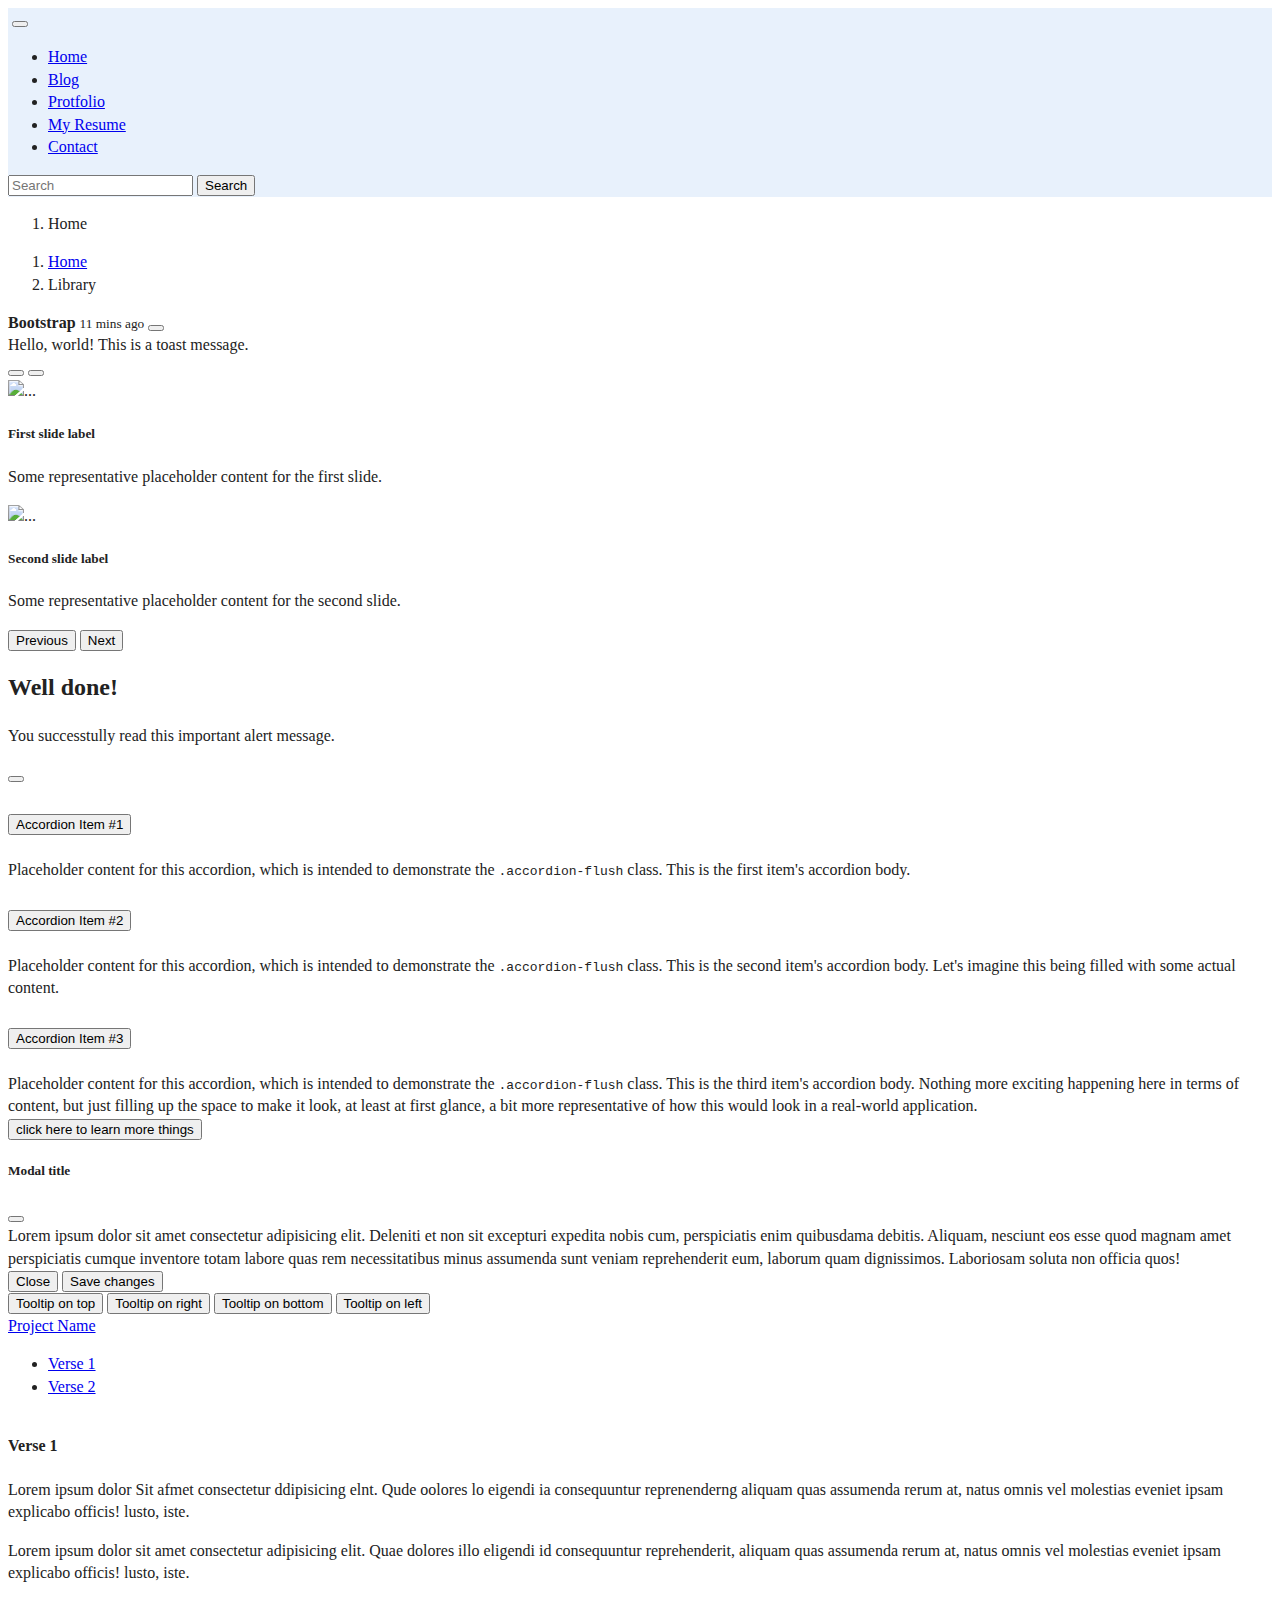
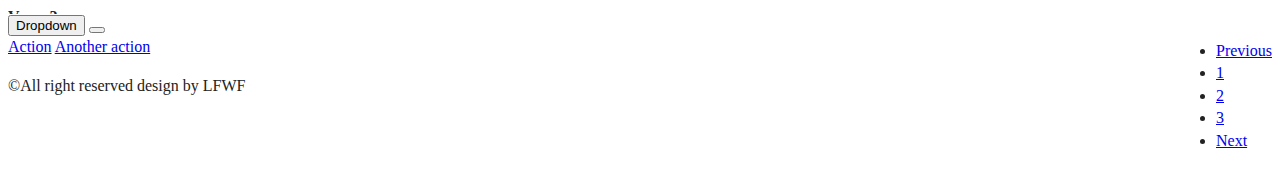
==== index.html @ 76831d48 "Add files via upload" ====
<!doctype html>
<html lang="en">
  <head>
    <!-- Required meta tags -->
    <meta charset="utf-8">
    <meta name="viewport" content="width=device-width, initial-scale=1">

    <!-- Bootstrap CSS -->
    <link href="https://cdn.jsdelivr.net/npm/bootstrap@5.1.1/dist/css/bootstrap.min.css" rel="stylesheet" integrity="sha384-F3w7mX95PdgyTmZZMECAngseQB83DfGTowi0iMjiWaeVhAn4FJkqJByhZMI3AhiU" crossorigin="anonymous">
    <link rel="stylesheet" href="./main.js">
    <link rel="stylesheet" href="./plugins.js">
    <link rel="stylesheet" href="./main.css">

    <title>Assignment</title>
    <link rel="stylesheet" href="style.css">

  </head>
  <body>
    <!-- HEADER NAV SEC -->
     <header style="background-color: #E8F1FC;">
       <div class="container">
         <div class="row">
           <div class="col-md-12">
            <nav class="navbar navbar-expand-lg navbar-light ">
              <div class="container-fluid">
                <a class="navbar-brand" href="#"><img style=" width:45px;"src="https://i.postimg.cc/QdhHttvj/logo.png" alt=""></a>
                <button class="navbar-toggler" type="button" data-bs-toggle="collapse" data-bs-target="#navbarSupportedContent" aria-controls="navbarSupportedContent" aria-expanded="false" aria-label="Toggle navigation">
                  <span class="navbar-toggler-icon"></span>
                </button>
                <div class="collapse navbar-collapse" id="navbarSupportedContent">
                  <ul class="navbar-nav me-auto mb-2 mb-lg-0">
                    <li class="nav-item">
                      <a class="nav-link active" aria-current="page" href="#">Home</a>
                    </li>
                    <li class="nav-item">
                      <a class="nav-link" href="#">Blog</a>
                    </li>
                    <li class="nav-item">
                      <a class="nav-link" href="#">Protfolio</a>
                    </li>
                    <li class="nav-item">
                      <a class="nav-link" href="#">My Resume</a>
                    </li>
                    <li class="nav-item">
                      <a class="nav-link" href="#">Contact</a>
                    </li>
                  </ul>
                  <form class="d-flex">
                    <input class="form-control me-2" type="search" placeholder="Search" aria-label="Search">
                    <button class="btn btn-outline-success" type="submit">Search</button>
                  </form>
                </div>
              </div>
            </nav>
           </div>
         </div>
       </div>
     </header>
     <!-- Breadcrumb -->
     <section>
       <div class="container">
         <div class="row">
           <div class="col-md-8">
            <nav aria-label=" breadcrumb">
              <ol class="mt-5 rounded-3 bg-light p-3 breadcrumb">
                <li class="breadcrumb-item active" aria-current="page">Home</li>
              </ol>
            </nav>
            
            <nav aria-label="breadcrumb">
              <ol class="p-3 rounded-3 bg-light breadcrumb">
                <li class="breadcrumb-item"><a class="text-decoration-none" href="#">Home</a></li>
                <li class="breadcrumb-item active" aria-current="page">Library</li>
              </ol>
            </nav>
           </div>
           <div class="col-md-4">
              <div class="toast show mt-5" role="alert" aria-live="assertive" aria-atomic="true">
                  <div class="toast-header">
                    <strong class="me-auto">Bootstrap</strong>
                    <small>11 mins ago</small>
                    <button type="button" class="btn-close" data-bs-dismiss="toast" aria-label="Close"></button>
                  </div>
                  <div class="toast-body">
                    Hello, world! This is a toast message.
                  </div>
              </div>
           </div>
         </div>
       </div>
     </section>
     <!-- SLIDER SEC -->
     <section>
      <div id="carouselExampleCaptions" class="carousel slide" data-bs-ride="carousel">
        <div class="carousel-indicators">
          <button type="button" data-bs-target="#carouselExampleCaptions" data-bs-slide-to="0" class="active" aria-current="true" aria-label="Slide 1"></button>
          <button type="button" data-bs-target="#carouselExampleCaptions" data-bs-slide-to="1" aria-label="Slide 2"></button>
          
        </div>
        <div class="carousel-inner">
          <div class="carousel-item active">
            <img style="height: 600px;" src="https://i.postimg.cc/y8jWSKzc/workplace-with-smartphone-laptop-black-table-top-view-copyspace-background-144627-24860.jpg" class="d-block w-100" alt="...">
            <div class="carousel-caption d-none d-md-block">
              <h5>First slide label</h5>
              <p>Some representative placeholder content for the first slide.</p>
            </div>
          </div>
          <div class="carousel-item">
            <img style="height: 600px;" src="https://i.postimg.cc/y8jWSKzc/workplace-with-smartphone-laptop-black-table-top-view-copyspace-background-144627-24860.jpg" class="d-block w-100" alt="...">
            <div class="carousel-caption d-none d-md-block">
              <h5>Second slide label</h5>
              <p>Some representative placeholder content for the second slide.</p>
            </div>
          </div>
        </div>
        <button class="carousel-control-prev" type="button" data-bs-target="#carouselExampleCaptions" data-bs-slide="prev">
          <span class="carousel-control-prev-icon" aria-hidden="true"></span>
          <span class="visually-hidden">Previous</span>
        </button>
        <button class="carousel-control-next" type="button" data-bs-target="#carouselExampleCaptions" data-bs-slide="next">
          <span class="carousel-control-next-icon" aria-hidden="true"></span>
          <span class="visually-hidden">Next</span>
        </button>
      </div>
     </section>
     <section class="mb-5">
       <div class="container">
         <div class="row">
           <div class="col-md-12">
            <div class="alert alert-success mt-5 alert-dismissible fade show" role="alert">
              <h2>Well done!</h2>
              <p>You successtully read this important alert message.</p>
              <button type="button" class="btn-close" data-bs-dismiss="alert" aria-label="Close"></button>
            </div>
           </div>
         </div>
       </div>
     </section>
     <section>
       <div class="container clearfix">
         <div class="row">
           <div class="col-md-6">
            <div class="progress mb-2">
              <div class="progress-bar progress-bar-striped progress-bar-animated" role="progressbar" aria-valuenow="75" aria-valuemin="0" aria-valuemax="100" style="width: 13%"></div>
            </div>
            <div class="progress mb-2">
              <div class="bg-secondary progress-bar progress-bar-striped progress-bar-animated" role="progressbar" aria-valuenow="75" aria-valuemin="0" aria-valuemax="100" style="width: 28%"></div>
            </div>
            <div class="mb-3 progress">
              <div class="bg-success progress-bar progress-bar-striped progress-bar-animated" role="progressbar" aria-valuenow="75" aria-valuemin="0" aria-valuemax="100" style="width: 42%"></div>
            </div>
            <div class="progress mb-2">
              <div class="bg-warning progress-bar progress-bar-striped progress-bar-animated" role="progressbar" aria-valuenow="75" aria-valuemin="0" aria-valuemax="100" style="width: 60%"></div>
            </div>
            <div class="progress mb-2">
              <div class="bg-danger progress-bar progress-bar-striped progress-bar-animated" role="progressbar" aria-valuenow="75" aria-valuemin="0" aria-valuemax="100" style="width: 75%"></div>
            </div>
            <div class="progress mb-2">
              <div class="bg-dark progress-bar progress-bar-striped progress-bar-animated" role="progressbar" aria-valuenow="75" aria-valuemin="0" aria-valuemax="100" style="width: 88%"></div>
            </div>
           </div>
           <div class="col-md-6">
            
            <div class="accordion accordion-flush" id="accordionFlushExample">
              <div class="accordion-item">
                <h2 class="accordion-header" id="flush-headingOne">
                  <button class="accordion-button collapsed" type="button" data-bs-toggle="collapse" data-bs-target="#flush-collapseOne" aria-expanded="false" aria-controls="flush-collapseOne">
                    Accordion Item #1
                  </button>
                </h2>
                <div id="flush-collapseOne" class="accordion-collapse collapse" aria-labelledby="flush-headingOne" data-bs-parent="#accordionFlushExample">
                  <div class="accordion-body">Placeholder content for this accordion, which is intended to demonstrate the <code>.accordion-flush</code> class. This is the first item's accordion body.</div>
                </div>
              </div>
              <div class="accordion-item">
                <h2 class="accordion-header" id="flush-headingTwo">
                  <button class="accordion-button collapsed" type="button" data-bs-toggle="collapse" data-bs-target="#flush-collapseTwo" aria-expanded="false" aria-controls="flush-collapseTwo">
                    Accordion Item #2
                  </button>
                </h2>
                <div id="flush-collapseTwo" class="accordion-collapse collapse" aria-labelledby="flush-headingTwo" data-bs-parent="#accordionFlushExample">
                  <div class="accordion-body">Placeholder content for this accordion, which is intended to demonstrate the <code>.accordion-flush</code> class. This is the second item's accordion body. Let's imagine this being filled with some actual content.</div>
                </div>
              </div>
              <div class="accordion-item">
                <h2 class="accordion-header" id="flush-headingThree">
                  <button class="accordion-button collapsed" type="button" data-bs-toggle="collapse" data-bs-target="#flush-collapseThree" aria-expanded="false" aria-controls="flush-collapseThree">
                    Accordion Item #3
                  </button>
                </h2>
                <div id="flush-collapseThree" class="accordion-collapse collapse" aria-labelledby="flush-headingThree" data-bs-parent="#accordionFlushExample">
                  <div class="accordion-body">Placeholder content for this accordion, which is intended to demonstrate the <code>.accordion-flush</code> class. This is the third item's accordion body. Nothing more exciting happening here in terms of content, but just filling up the space to make it look, at least at first glance, a bit more representative of how this would look in a real-world application.</div>
                </div>
              </div>
            </div>
            
           </div>
         </div>
         <div class="row mt-5">
           <div class="col-md-4">
             <!-- Button trigger modal -->
<button type="button" class="btn btn-primary" data-bs-toggle="modal" data-bs-target="#exampleModal">
  click here to learn more things
</button>

<!-- Modal -->
<div class="modal fade" id="exampleModal" tabindex="-1" aria-labelledby="exampleModalLabel" aria-hidden="true">
  <div class="modal-dialog">
    <div class="modal-content">
      <div class="modal-header">
        <h5 class="modal-title" id="exampleModalLabel">Modal title</h5>
        <button type="button" class="btn-close" data-bs-dismiss="modal" aria-label="Close"></button>
      </div>
      <div class="modal-body">
        Lorem ipsum dolor sit amet consectetur adipisicing elit. Deleniti
et non sit excepturi expedita nobis cum, perspiciatis enim
quibusdama debitis. Aliquam, nesciunt eos esse quod magnam
amet perspiciatis cumque inventore totam labore quas rem
necessitatibus minus assumenda sunt veniam reprehenderit eum,
laborum quam dignissimos. Laboriosam soluta non officia quos!
      </div>
      <div class="modal-footer">
        <button type="button" class="btn btn-secondary" data-bs-dismiss="modal">Close</button>
        <button type="button" class="btn btn-primary">Save changes</button>
      </div>
    </div>
  </div>
</div>
           </div>
           <div class=" text-center col-md-8 ">

            <!-- Note: A custom script is used to activate tooltips:

                var tooltipTriggerList = [].slice.call(document.querySelectorAll('[data-bs-toggle="tooltip"]'))
                var tooltipList = tooltipTriggerList.map(function (tooltipTriggerEl) {
                return new bootstrap.Tooltip(tooltipTriggerEl)
                })
                -->
                <button type="button" class="btn btn-primary" data-bs-toggle="tooltip" data-bs-placement="top" title="" data-bs-original-title="Tooltip on top">
                  Tooltip on top
                  </button>
                  <!-- Note: A custom script is used to activate tooltips:
  
                  var tooltipTriggerList = [].slice.call(document.querySelectorAll('[data-bs-toggle="tooltip"]'))
                  var tooltipList = tooltipTriggerList.map(function (tooltipTriggerEl) {
                  return new bootstrap.Tooltip(tooltipTriggerEl)
                  })
                  -->
                  <button type="button" class="btn btn-primary" data-bs-toggle="tooltip" data-bs-placement="right" title="" data-bs-original-title="Tooltip on right">
                  Tooltip on right
                  </button>
                  <!-- Note: A custom script is used to activate tooltips:
  
                  var tooltipTriggerList = [].slice.call(document.querySelectorAll('[data-bs-toggle="tooltip"]'))
                  var tooltipList = tooltipTriggerList.map(function (tooltipTriggerEl) {
                  return new bootstrap.Tooltip(tooltipTriggerEl)
                  })
                  -->
                  <button type="button" class="btn btn-primary" data-bs-toggle="tooltip" data-bs-placement="bottom" title="" data-bs-original-title="Tooltip on bottom">
                  Tooltip on bottom
                  </button>
                  <!-- Note: A custom script is used to activate tooltips:
  
                  var tooltipTriggerList = [].slice.call(document.querySelectorAll('[data-bs-toggle="tooltip"]'))
                  var tooltipList = tooltipTriggerList.map(function (tooltipTriggerEl) {
                  return new bootstrap.Tooltip(tooltipTriggerEl)
                  })
                  -->
                  <button type="button" class="btn btn-primary" data-bs-toggle="tooltip" data-bs-placement="left" title="" data-bs-original-title="Tooltip on left">
                  Tooltip on left
                  </button>
            </div>
          
         </div>
       </div>
     </section>
     
       <section>
         <div class="container mt-5">
           <div class="row">
             <div class="col-md-12">
              <style type="text/css" scoped>
                .scrollspy-example {
                    position: relative;
                    height: 200px;
                    margin-top: .5rem;
                    overflow: auto;
                }
                </style>
               <div style="" class="scrol">
                <nav id="navbar-example2" class="navbar navbar-light bg-light px-3">
                  <a class="navbar-brand" href="#">Project Name</a>
                  <ul class="nav nav-pills">
                    <li class="nav-item">
                      <a class="nav-link" href="#scrollspyHeading1">Verse 1</a>
                    </li>
                    <li class="nav-item">
                      <a class="nav-link" href="#scrollspyHeading2">Verse 2</a>
                    </li>
                  </ul>
                </nav>
                <div data-bs-spy="scroll" data-bs-target="#navbar-example2" data-bs-offset="0" class="scrollspy-example" tabindex="0">
                  <h4 id="scrollspyHeading1">Verse 1</h4>
                  <p>Lorem ipsum dolor Sit afmet consectetur ddipisicing elnt. Qude oolores lo eigendi ia consequuntur reprenenderng aliquam quas assumenda rerum at, natus
                    omnis vel molestias eveniet ipsam explicabo officis! lusto, iste.
                    </p>
                    <p>Lorem ipsum dolor sit amet consectetur adipisicing elit. Quae dolores illo eligendi id consequuntur reprehenderit, aliquam quas assumenda rerum at, natus
                      omnis vel molestias eveniet ipsam explicabo officis! lusto, iste.</p>
                  <h4 id="scrollspyHeading2">Verse 2</h4>
                  <p>Lorem ipsum dolor Sit afmet consectetur ddipisicing elnt. Qude oolores lo eigendi ia consequuntur reprenenderng aliquam quas assumenda rerum at, natus
                    omnis vel molestias eveniet ipsam explicabo officis! lusto, iste.
                    </p>
                    <p>Lorem ipsum dolor sit amet consectetur adipisicing elit. Quae dolores illo eligendi id consequuntur reprehenderit, aliquam quas assumenda rerum at, natus
                      omnis vel molestias eveniet ipsam explicabo officis! lusto, iste.</p>
                  
                </div>
               </div>
              
             </div>
           </div>
         </div>
       </section>
       <section style="">
         <div class="container">
          <div class="row ">
            <div class="col-md-7 ">
              <nav class="page-no" aria-label="Page navigation">
                <ul class="pagination">
                  <li class="page-item disabled">
                    <a class="page-link" href="#" tabindex="-1" aria-disabled="true">Previous</a>
                  </li>
                  <li class="page-item"><a class="page-link" href="#">1</a></li>
                  <li class="page-item active" aria-current="page">
                    <a class="page-link" href="#">2</a>
                  </li>
                  <li class="page-item"><a class="page-link" href="#">3</a></li>
                  <li class="page-item">
                    <a class="page-link" href="#">Next</a>
                  </li>
                </ul>
              </nav>
            </div>
            <div  class="col-md-5 mt-2">
              <!-- Large button groups (default and split) -->
<div class="btn-group">
  <div class="btn-group">
    <button type="button" class="btn btn-secondary">Dropdown</button>
    <button type="button" class="btn btn-secondary dropdown-toggle dropdown-toggle-split" data-bs-toggle="dropdown" aria-haspopup="true" aria-expanded="false">
      <span class="sr-only">Toggle Dropdown</span>
    </button>
    <div class="dropdown-menu">
      <a class="dropdown-item" href="#!">Action</a>
      <a class="dropdown-item" href="#!">Another action</a>
    </div>
            </div>
            </div>
          </div>
         </div>
       </section>

       <footer>
        <div class="footer bg-info">
          <div class="container">
            <div class="col-md-12 text-center py-3 text-white">
              <p > &copy;All right reserved design by LFWF</p>
            </div>
          </div>
        </div>
       </footer>
     
      
            

    <!-- Optional JavaScript; choose one of the two! -->

    <!-- Option 1: Bootstrap Bundle with Popper -->
    <script src="https://cdn.jsdelivr.net/npm/bootstrap@5.1.1/dist/js/bootstrap.bundle.min.js" integrity="sha384-/bQdsTh/da6pkI1MST/rWKFNjaCP5gBSY4sEBT38Q/9RBh9AH40zEOg7Hlq2THRZ" crossorigin="anonymous"></script>

    <!-- Option 2: Separate Popper and Bootstrap JS -->
    
    <script src="https://cdn.jsdelivr.net/npm/@popperjs/core@2.9.3/dist/umd/popper.min.js" integrity="sha384-W8fXfP3gkOKtndU4JGtKDvXbO53Wy8SZCQHczT5FMiiqmQfUpWbYdTil/SxwZgAN" crossorigin="anonymous"></script>
    <script src="https://cdn.jsdelivr.net/npm/bootstrap@5.1.1/dist/js/bootstrap.min.js" integrity="sha384-skAcpIdS7UcVUC05LJ9Dxay8AXcDYfBJqt1CJ85S/CFujBsIzCIv+l9liuYLaMQ/" crossorigin="anonymous"></script>
    <!-- TOAST SCR -->
    <script>
      var tooltipTriggerList = [].slice.call(document.querySelectorAll('[data-bs-toggle="tooltip"]'))
      var tooltipList = tooltipTriggerList.map(function (tooltipTriggerEl) {
      return new bootstrap.Tooltip(tooltipTriggerEl)
      })
  </script>
    <!-- ---------- -->
    <script>
      var tooltipTriggerList = [].slice.call(document.querySelectorAll('[data-bs-toggle="tooltip"]'))
var tooltipList = tooltipTriggerList.map(function (tooltipTriggerEl) {
  return new bootstrap.Tooltip(tooltipTriggerEl)
})
    </script>
 
  </body>
</html>
---- main.css ----
/*! HTML5 Boilerplate v8.0.0 | MIT License | https://html5boilerplate.com/ */

/* main.css 2.1.0 | MIT License | https://github.com/h5bp/main.css#readme */
/*
 * What follows is the result of much research on cross-browser styling.
 * Credit left inline and big thanks to Nicolas Gallagher, Jonathan Neal,
 * Kroc Camen, and the H5BP dev community and team.
 */

/* ==========================================================================
   Base styles: opinionated defaults
   ========================================================================== */

html {
  color: #222;
  font-size: 1em;
  line-height: 1.4;
}

/*
 * Remove text-shadow in selection highlight:
 * https://twitter.com/miketaylr/status/12228805301
 *
 * Vendor-prefixed and regular ::selection selectors cannot be combined:
 * https://stackoverflow.com/a/16982510/7133471
 *
 * Customize the background color to match your design.
 */

::-moz-selection {
  background: #b3d4fc;
  text-shadow: none;
}

::selection {
  background: #b3d4fc;
  text-shadow: none;
}

/*
 * A better looking default horizontal rule
 */

hr {
  display: block;
  height: 1px;
  border: 0;
  border-top: 1px solid #ccc;
  margin: 1em 0;
  padding: 0;
}

/*
 * Remove the gap between audio, canvas, iframes,
 * images, videos and the bottom of their containers:
 * https://github.com/h5bp/html5-boilerplate/issues/440
 */

audio,
canvas,
iframe,
img,
svg,
video {
  vertical-align: middle;
}

/*
 * Remove default fieldset styles.
 */

fieldset {
  border: 0;
  margin: 0;
  padding: 0;
}

/*
 * Allow only vertical resizing of textareas.
 */

textarea {
  resize: vertical;
}

/* ==========================================================================
   Author's custom styles
   ========================================================================== */

/* ==========================================================================
   Helper classes
   ========================================================================== */

/*
 * Hide visually and from screen readers
 */

.hidden,
[hidden] {
  display: none !important;
}

/*
 * Hide only visually, but have it available for screen readers:
 * https://snook.ca/archives/html_and_css/hiding-content-for-accessibility
 *
 * 1. For long content, line feeds are not interpreted as spaces and small width
 *    causes content to wrap 1 word per line:
 *    https://medium.com/@jessebeach/beware-smushed-off-screen-accessible-text-5952a4c2cbfe
 */

.sr-only {
  border: 0;
  clip: rect(0, 0, 0, 0);
  height: 1px;
  margin: -1px;
  overflow: hidden;
  padding: 0;
  position: absolute;
  white-space: nowrap;
  width: 1px;
  /* 1 */
}

/*
 * Extends the .sr-only class to allow the element
 * to be focusable when navigated to via the keyboard:
 * https://www.drupal.org/node/897638
 */

.sr-only.focusable:active,
.sr-only.focusable:focus {
  clip: auto;
  height: auto;
  margin: 0;
  overflow: visible;
  position: static;
  white-space: inherit;
  width: auto;
}

/*
 * Hide visually and from screen readers, but maintain layout
 */

.invisible {
  visibility: hidden;
}

/*
 * Clearfix: contain floats
 *
 * For modern browsers
 * 1. The space content is one way to avoid an Opera bug when the
 *    `contenteditable` attribute is included anywhere else in the document.
 *    Otherwise it causes space to appear at the top and bottom of elements
 *    that receive the `clearfix` class.
 * 2. The use of `table` rather than `block` is only necessary if using
 *    `:before` to contain the top-margins of child elements.
 */

.clearfix::before,
.clearfix::after {
  content: " ";
  display: table;
}

.clearfix::after {
  clear: both;
}

/* ==========================================================================
   EXAMPLE Media Queries for Responsive Design.
   These examples override the primary ('mobile first') styles.
   Modify as content requires.
   ========================================================================== */

@media only screen and (min-width: 35em) {
  /* Style adjustments for viewports that meet the condition */
}

@media print,
  (-webkit-min-device-pixel-ratio: 1.25),
  (min-resolution: 1.25dppx),
  (min-resolution: 120dpi) {
  /* Style adjustments for high resolution devices */
}

/* ==========================================================================
   Print styles.
   Inlined to avoid the additional HTTP request:
   https://www.phpied.com/delay-loading-your-print-css/
   ========================================================================== */

@media print {
  *,
  *::before,
  *::after {
    background: #fff !important;
    color: #000 !important;
    /* Black prints faster */
    box-shadow: none !important;
    text-shadow: none !important;
  }

  a,
  a:visited {
    text-decoration: underline;
  }

  a[href]::after {
    content: " (" attr(href) ")";
  }

  abbr[title]::after {
    content: " (" attr(title) ")";
  }

  /*
   * Don't show links that are fragment identifiers,
   * or use the `javascript:` pseudo protocol
   */
  a[href^="#"]::after,
  a[href^="javascript:"]::after {
    content: "";
  }

  pre {
    white-space: pre-wrap !important;
  }

  pre,
  blockquote {
    border: 1px solid #999;
    page-break-inside: avoid;
  }

  /*
   * Printing Tables:
   * https://web.archive.org/web/20180815150934/http://css-discuss.incutio.com/wiki/Printing_Tables
   */
  thead {
    display: table-header-group;
  }

  tr,
  img {
    page-break-inside: avoid;
  }

  p,
  h2,
  h3 {
    orphans: 3;
    widows: 3;
  }

  h2,
  h3 {
    page-break-after: avoid;
  }
}
---- style.css ----
.header{
    background-color: #DFEDF8;
}

.header-logo{
    width: 45px;
}
#carouselExampleCaptions{
    
}
button{

}
.page-no{
    float: right !important;
    margin: 10px 0;
}
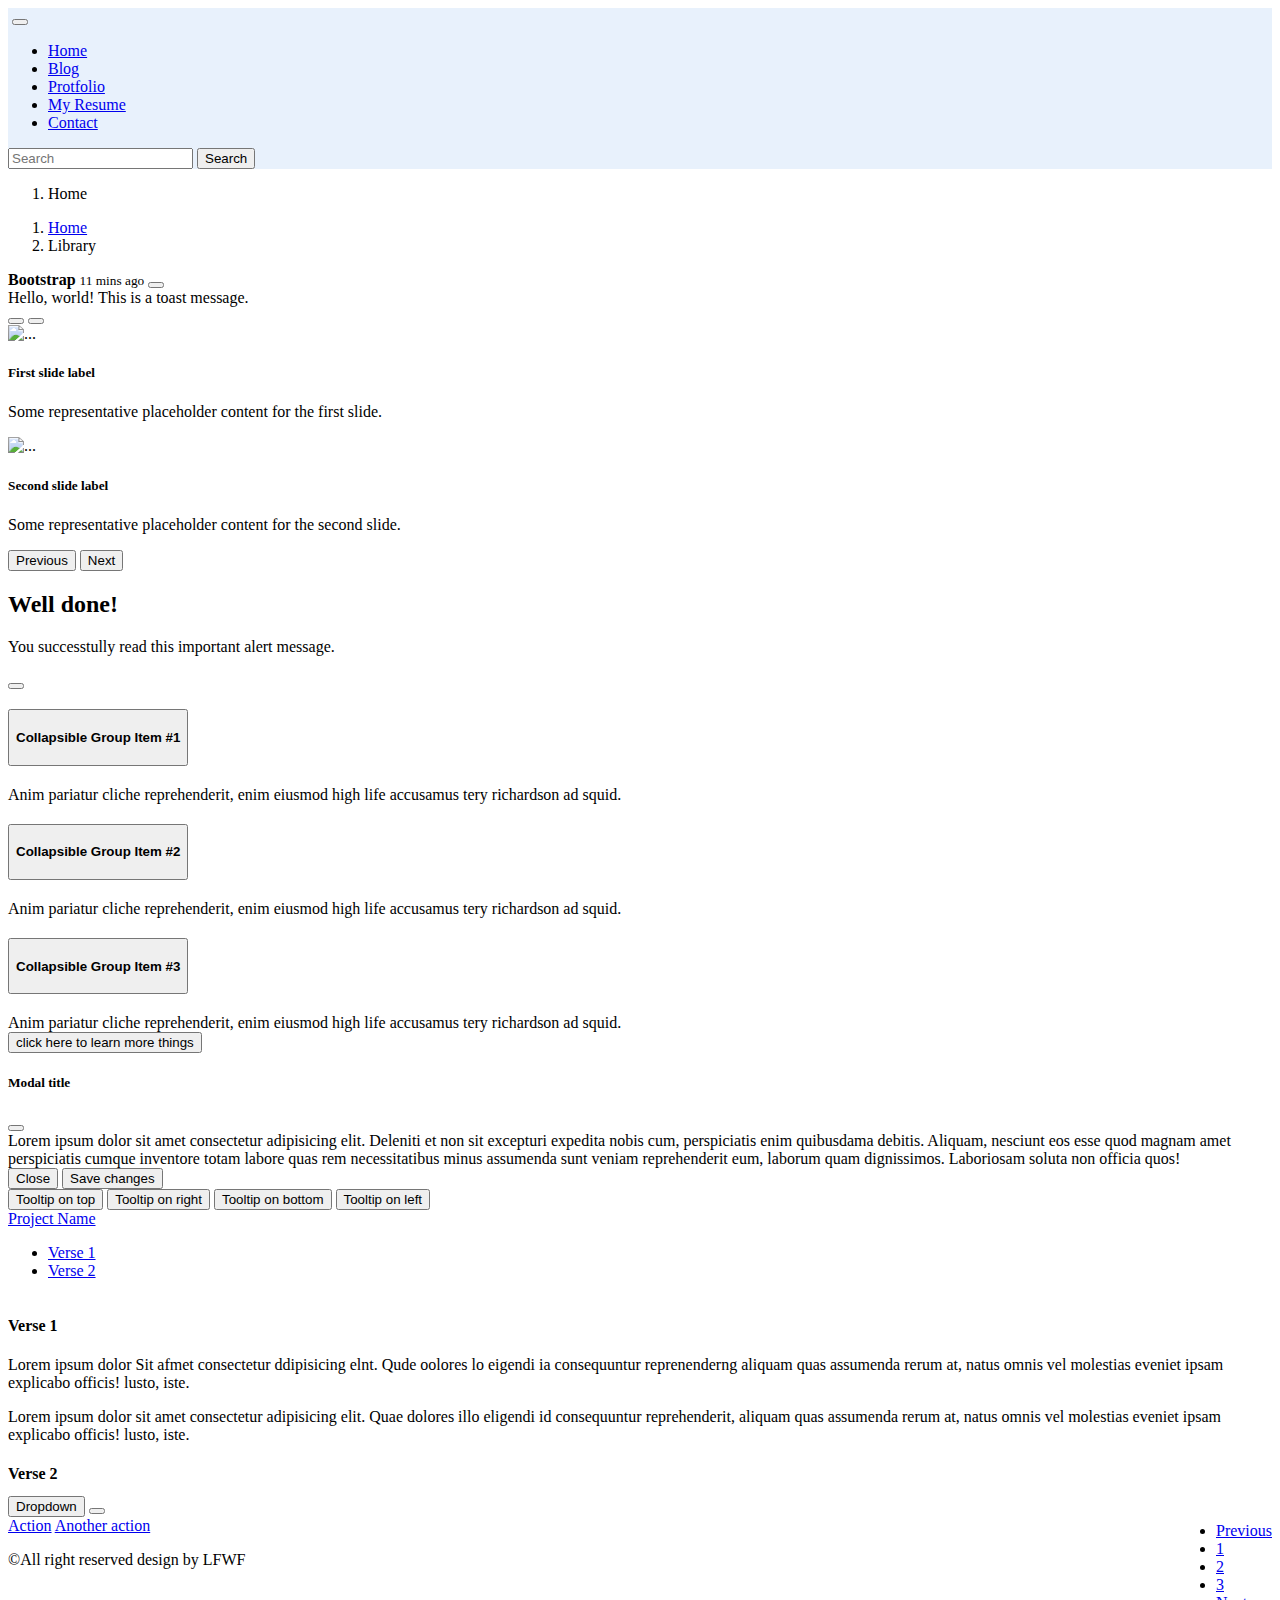
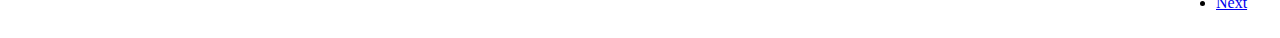
==== commit 94259f4a: "Update index.html" ====
--- a/index.html
+++ b/index.html
@@ -7,394 +7,385 @@
 
     <!-- Bootstrap CSS -->
     <link href="https://cdn.jsdelivr.net/npm/bootstrap@5.1.1/dist/css/bootstrap.min.css" rel="stylesheet" integrity="sha384-F3w7mX95PdgyTmZZMECAngseQB83DfGTowi0iMjiWaeVhAn4FJkqJByhZMI3AhiU" crossorigin="anonymous">
-    <link rel="stylesheet" href="./main.js">
-    <link rel="stylesheet" href="./plugins.js">
-    <link rel="stylesheet" href="./main.css">
-
-    <title>Assignment</title>
+
+    <title>Hello, world!</title>
     <link rel="stylesheet" href="style.css">
-
   </head>
-  <body>
-    <!-- HEADER NAV SEC -->
-     <header style="background-color: #E8F1FC;">
-       <div class="container">
-         <div class="row">
-           <div class="col-md-12">
-            <nav class="navbar navbar-expand-lg navbar-light ">
-              <div class="container-fluid">
-                <a class="navbar-brand" href="#"><img style=" width:45px;"src="https://i.postimg.cc/QdhHttvj/logo.png" alt=""></a>
-                <button class="navbar-toggler" type="button" data-bs-toggle="collapse" data-bs-target="#navbarSupportedContent" aria-controls="navbarSupportedContent" aria-expanded="false" aria-label="Toggle navigation">
-                  <span class="navbar-toggler-icon"></span>
-                </button>
-                <div class="collapse navbar-collapse" id="navbarSupportedContent">
-                  <ul class="navbar-nav me-auto mb-2 mb-lg-0">
-                    <li class="nav-item">
-                      <a class="nav-link active" aria-current="page" href="#">Home</a>
-                    </li>
-                    <li class="nav-item">
-                      <a class="nav-link" href="#">Blog</a>
-                    </li>
-                    <li class="nav-item">
-                      <a class="nav-link" href="#">Protfolio</a>
-                    </li>
-                    <li class="nav-item">
-                      <a class="nav-link" href="#">My Resume</a>
-                    </li>
-                    <li class="nav-item">
-                      <a class="nav-link" href="#">Contact</a>
-                    </li>
-                  </ul>
-                  <form class="d-flex">
-                    <input class="form-control me-2" type="search" placeholder="Search" aria-label="Search">
-                    <button class="btn btn-outline-success" type="submit">Search</button>
-                  </form>
-                </div>
-              </div>
-            </nav>
-           </div>
-         </div>
-       </div>
-     </header>
-     <!-- Breadcrumb -->
-     <section>
-       <div class="container">
-         <div class="row">
-           <div class="col-md-8">
-            <nav aria-label=" breadcrumb">
-              <ol class="mt-5 rounded-3 bg-light p-3 breadcrumb">
-                <li class="breadcrumb-item active" aria-current="page">Home</li>
-              </ol>
-            </nav>
-            
-            <nav aria-label="breadcrumb">
-              <ol class="p-3 rounded-3 bg-light breadcrumb">
-                <li class="breadcrumb-item"><a class="text-decoration-none" href="#">Home</a></li>
-                <li class="breadcrumb-item active" aria-current="page">Library</li>
-              </ol>
-            </nav>
-           </div>
-           <div class="col-md-4">
-              <div class="toast show mt-5" role="alert" aria-live="assertive" aria-atomic="true">
-                  <div class="toast-header">
-                    <strong class="me-auto">Bootstrap</strong>
-                    <small>11 mins ago</small>
-                    <button type="button" class="btn-close" data-bs-dismiss="toast" aria-label="Close"></button>
-                  </div>
-                  <div class="toast-body">
-                    Hello, world! This is a toast message.
-                  </div>
-              </div>
-           </div>
-         </div>
-       </div>
-     </section>
-     <!-- SLIDER SEC -->
-     <section>
-      <div id="carouselExampleCaptions" class="carousel slide" data-bs-ride="carousel">
-        <div class="carousel-indicators">
-          <button type="button" data-bs-target="#carouselExampleCaptions" data-bs-slide-to="0" class="active" aria-current="true" aria-label="Slide 1"></button>
-          <button type="button" data-bs-target="#carouselExampleCaptions" data-bs-slide-to="1" aria-label="Slide 2"></button>
-          
-        </div>
-        <div class="carousel-inner">
-          <div class="carousel-item active">
-            <img style="height: 600px;" src="https://i.postimg.cc/y8jWSKzc/workplace-with-smartphone-laptop-black-table-top-view-copyspace-background-144627-24860.jpg" class="d-block w-100" alt="...">
-            <div class="carousel-caption d-none d-md-block">
-              <h5>First slide label</h5>
-              <p>Some representative placeholder content for the first slide.</p>
-            </div>
-          </div>
-          <div class="carousel-item">
-            <img style="height: 600px;" src="https://i.postimg.cc/y8jWSKzc/workplace-with-smartphone-laptop-black-table-top-view-copyspace-background-144627-24860.jpg" class="d-block w-100" alt="...">
-            <div class="carousel-caption d-none d-md-block">
-              <h5>Second slide label</h5>
-              <p>Some representative placeholder content for the second slide.</p>
-            </div>
-          </div>
-        </div>
-        <button class="carousel-control-prev" type="button" data-bs-target="#carouselExampleCaptions" data-bs-slide="prev">
-          <span class="carousel-control-prev-icon" aria-hidden="true"></span>
-          <span class="visually-hidden">Previous</span>
-        </button>
-        <button class="carousel-control-next" type="button" data-bs-target="#carouselExampleCaptions" data-bs-slide="next">
-          <span class="carousel-control-next-icon" aria-hidden="true"></span>
-          <span class="visually-hidden">Next</span>
-        </button>
-      </div>
-     </section>
-     <section class="mb-5">
-       <div class="container">
-         <div class="row">
-           <div class="col-md-12">
-            <div class="alert alert-success mt-5 alert-dismissible fade show" role="alert">
-              <h2>Well done!</h2>
-              <p>You successtully read this important alert message.</p>
-              <button type="button" class="btn-close" data-bs-dismiss="alert" aria-label="Close"></button>
-            </div>
-           </div>
-         </div>
-       </div>
-     </section>
-     <section>
-       <div class="container clearfix">
-         <div class="row">
-           <div class="col-md-6">
-            <div class="progress mb-2">
-              <div class="progress-bar progress-bar-striped progress-bar-animated" role="progressbar" aria-valuenow="75" aria-valuemin="0" aria-valuemax="100" style="width: 13%"></div>
-            </div>
-            <div class="progress mb-2">
-              <div class="bg-secondary progress-bar progress-bar-striped progress-bar-animated" role="progressbar" aria-valuenow="75" aria-valuemin="0" aria-valuemax="100" style="width: 28%"></div>
-            </div>
-            <div class="mb-3 progress">
-              <div class="bg-success progress-bar progress-bar-striped progress-bar-animated" role="progressbar" aria-valuenow="75" aria-valuemin="0" aria-valuemax="100" style="width: 42%"></div>
-            </div>
-            <div class="progress mb-2">
-              <div class="bg-warning progress-bar progress-bar-striped progress-bar-animated" role="progressbar" aria-valuenow="75" aria-valuemin="0" aria-valuemax="100" style="width: 60%"></div>
-            </div>
-            <div class="progress mb-2">
-              <div class="bg-danger progress-bar progress-bar-striped progress-bar-animated" role="progressbar" aria-valuenow="75" aria-valuemin="0" aria-valuemax="100" style="width: 75%"></div>
-            </div>
-            <div class="progress mb-2">
-              <div class="bg-dark progress-bar progress-bar-striped progress-bar-animated" role="progressbar" aria-valuenow="75" aria-valuemin="0" aria-valuemax="100" style="width: 88%"></div>
-            </div>
-           </div>
-           <div class="col-md-6">
-            
+
+<body>
+  <!-- HEADER NAV SEC -->
+  <header style="background-color: #E8F1FC;">
+    <div class="container">
+      <div class="row">
+        <div class="col-md-12">
+          <nav class="navbar navbar-expand-lg navbar-light ">
+            <div class="container-fluid">
+              <a class="navbar-brand" href="#"><img style=" width:45px;" src="https://i.postimg.cc/QdhHttvj/logo.png"
+                  alt=""></a>
+              <button class="navbar-toggler" type="button" data-bs-toggle="collapse"
+                data-bs-target="#navbarSupportedContent" aria-controls="navbarSupportedContent" aria-expanded="false"
+                aria-label="Toggle navigation">
+                <span class="navbar-toggler-icon"></span>
+              </button>
+              <div class="collapse navbar-collapse" id="navbarSupportedContent">
+                <ul class="navbar-nav me-auto mb-2 mb-lg-0">
+                  <li class="nav-item">
+                    <a class="nav-link active" aria-current="page" href="#">Home</a>
+                  </li>
+                  <li class="nav-item">
+                    <a class="nav-link" href="#">Blog</a>
+                  </li>
+                  <li class="nav-item">
+                    <a class="nav-link" href="#">Protfolio</a>
+                  </li>
+                  <li class="nav-item">
+                    <a class="nav-link" href="#">My Resume</a>
+                  </li>
+                  <li class="nav-item">
+                    <a class="nav-link" href="#">Contact</a>
+                  </li>
+                </ul>
+                <form class="d-flex">
+                  <input class="form-control me-2" type="search" placeholder="Search" aria-label="Search">
+                  <button class="btn btn-outline-success" type="submit">Search</button>
+                </form>
+              </div>
+            </div>
+          </nav>
+        </div>
+      </div>
+    </div>
+  </header>
+  <!-- Breadcrumb -->
+  <section>
+    <div class="container">
+      <div class="row">
+        <div class="col-md-8">
+          <nav aria-label=" breadcrumb">
+            <ol class="mt-5 rounded-3 bg-light p-3 breadcrumb">
+              <li class="breadcrumb-item active" aria-current="page">Home</li>
+            </ol>
+          </nav>
+
+          <nav aria-label="breadcrumb">
+            <ol class="p-3 rounded-3 bg-light breadcrumb">
+              <li class="breadcrumb-item"><a class="text-decoration-none" href="#">Home</a></li>
+              <li class="breadcrumb-item active" aria-current="page">Library</li>
+            </ol>
+          </nav>
+        </div>
+        <div class="col-md-4">
+          <div class="toast show mt-5" role="alert" aria-live="assertive" aria-atomic="true">
+            <div class="toast-header">
+              <strong class="me-auto">Bootstrap</strong>
+              <small>11 mins ago</small>
+              <button type="button" class="btn-close" data-bs-dismiss="toast" aria-label="Close"></button>
+            </div>
+            <div class="toast-body">
+              Hello, world! This is a toast message.
+            </div>
+          </div>
+        </div>
+      </div>
+    </div>
+  </section>
+  <!-- SLIDER SEC -->
+  <section>
+    <div id="carouselExampleCaptions" class="carousel slide" data-bs-ride="carousel">
+      <div class="carousel-indicators">
+        <button type="button" data-bs-target="#carouselExampleCaptions" data-bs-slide-to="0" class="active"
+          aria-current="true" aria-label="Slide 1"></button>
+        <button type="button" data-bs-target="#carouselExampleCaptions" data-bs-slide-to="1"
+          aria-label="Slide 2"></button>
+
+      </div>
+      <div class="carousel-inner">
+        <div class="carousel-item active">
+          <img style="height: 600px;"
+            src="https://i.postimg.cc/y8jWSKzc/workplace-with-smartphone-laptop-black-table-top-view-copyspace-background-144627-24860.jpg"
+            class="d-block w-100" alt="...">
+          <div class="carousel-caption d-none d-md-block">
+            <h5>First slide label</h5>
+            <p>Some representative placeholder content for the first slide.</p>
+          </div>
+        </div>
+        <div class="carousel-item">
+          <img style="height: 600px;"
+            src="https://i.postimg.cc/y8jWSKzc/workplace-with-smartphone-laptop-black-table-top-view-copyspace-background-144627-24860.jpg"
+            class="d-block w-100" alt="...">
+          <div class="carousel-caption d-none d-md-block">
+            <h5>Second slide label</h5>
+            <p>Some representative placeholder content for the second slide.</p>
+          </div>
+        </div>
+      </div>
+      <button class="carousel-control-prev" type="button" data-bs-target="#carouselExampleCaptions"
+        data-bs-slide="prev">
+        <span class="carousel-control-prev-icon" aria-hidden="true"></span>
+        <span class="visually-hidden">Previous</span>
+      </button>
+      <button class="carousel-control-next" type="button" data-bs-target="#carouselExampleCaptions"
+        data-bs-slide="next">
+        <span class="carousel-control-next-icon" aria-hidden="true"></span>
+        <span class="visually-hidden">Next</span>
+      </button>
+    </div>
+  </section>
+  <section class="mb-5">
+    <div class="container">
+      <div class="row">
+        <div class="col-md-12">
+          <div class="alert alert-success mt-5 alert-dismissible fade show" role="alert">
+            <h2 class="mt-2">Well done!</h2>
+            <p class="mb-0">You successtully read this important alert message.</p>
+            <button type="button" class="btn-close" data-bs-dismiss="alert" aria-label="Close"></button>
+          </div>
+        </div>
+      </div>
+    </div>
+  </section>
+  <section>
+    <div class="container clearfix">
+      <div class="row">
+        <div class="col-md-6">
+          <div class="progress mb-2">
+            <div class="progress-bar progress-bar-striped progress-bar-animated" role="progressbar" aria-valuenow="75"
+              aria-valuemin="0" aria-valuemax="100" style="width: 13%"></div>
+          </div>
+          <div class="progress mb-2">
+            <div class="bg-secondary progress-bar progress-bar-striped progress-bar-animated" role="progressbar"
+              aria-valuenow="75" aria-valuemin="0" aria-valuemax="100" style="width: 28%"></div>
+          </div>
+          <div class="mb-3 progress">
+            <div class="bg-success progress-bar progress-bar-striped progress-bar-animated" role="progressbar"
+              aria-valuenow="75" aria-valuemin="0" aria-valuemax="100" style="width: 42%"></div>
+          </div>
+          <div class="progress mb-2">
+            <div class="bg-warning progress-bar progress-bar-striped progress-bar-animated" role="progressbar"
+              aria-valuenow="75" aria-valuemin="0" aria-valuemax="100" style="width: 60%"></div>
+          </div>
+          <div class="progress mb-2">
+            <div class="bg-danger progress-bar progress-bar-striped progress-bar-animated" role="progressbar"
+              aria-valuenow="75" aria-valuemin="0" aria-valuemax="100" style="width: 75%"></div>
+          </div>
+          <div class="progress mb-2">
+            <div class="bg-dark progress-bar progress-bar-striped progress-bar-animated" role="progressbar"
+              aria-valuenow="75" aria-valuemin="0" aria-valuemax="100" style="width: 88%"></div>
+          </div>
+        </div>
+        <div class="col-md-6 ">
+          <div class="accordion">
             <div class="accordion accordion-flush" id="accordionFlushExample">
               <div class="accordion-item">
                 <h2 class="accordion-header" id="flush-headingOne">
-                  <button class="accordion-button collapsed" type="button" data-bs-toggle="collapse" data-bs-target="#flush-collapseOne" aria-expanded="false" aria-controls="flush-collapseOne">
-                    Accordion Item #1
+                  <button class=" accordion-button collapsed" type="button" data-bs-toggle="collapse"
+                    data-bs-target="#flush-collapseOne" aria-expanded="false" aria-controls="flush-collapseOne">
+                     <h4>Collapsible Group Item #1</h4>
                   </button>
                 </h2>
-                <div id="flush-collapseOne" class="accordion-collapse collapse" aria-labelledby="flush-headingOne" data-bs-parent="#accordionFlushExample">
-                  <div class="accordion-body">Placeholder content for this accordion, which is intended to demonstrate the <code>.accordion-flush</code> class. This is the first item's accordion body.</div>
+                <div id="flush-collapseOne" class="accordion-collapse collapse" aria-labelledby="flush-headingOne"
+                  data-bs-parent="#accordionFlushExample">
+                  <div class="accordion-body">Anim pariatur cliche reprehenderit, enim eiusmod high life accusamus
+                    tery richardson ad squid.</div>
                 </div>
               </div>
               <div class="accordion-item">
                 <h2 class="accordion-header" id="flush-headingTwo">
-                  <button class="accordion-button collapsed" type="button" data-bs-toggle="collapse" data-bs-target="#flush-collapseTwo" aria-expanded="false" aria-controls="flush-collapseTwo">
-                    Accordion Item #2
+                  <button class="accordion-button collapsed" type="button" data-bs-toggle="collapse"
+                    data-bs-target="#flush-collapseTwo" aria-expanded="false" aria-controls="flush-collapseTwo">
+                    <h4>Collapsible Group Item #2</h4>
                   </button>
                 </h2>
-                <div id="flush-collapseTwo" class="accordion-collapse collapse" aria-labelledby="flush-headingTwo" data-bs-parent="#accordionFlushExample">
-                  <div class="accordion-body">Placeholder content for this accordion, which is intended to demonstrate the <code>.accordion-flush</code> class. This is the second item's accordion body. Let's imagine this being filled with some actual content.</div>
+                <div id="flush-collapseTwo" class="accordion-collapse collapse" aria-labelledby="flush-headingTwo"
+                  data-bs-parent="#accordionFlushExample">
+                  <div class="accordion-body">Anim pariatur cliche reprehenderit, enim eiusmod high life accusamus
+                    tery richardson ad squid.</div>
                 </div>
               </div>
               <div class="accordion-item">
                 <h2 class="accordion-header" id="flush-headingThree">
-                  <button class="accordion-button collapsed" type="button" data-bs-toggle="collapse" data-bs-target="#flush-collapseThree" aria-expanded="false" aria-controls="flush-collapseThree">
-                    Accordion Item #3
+                  <button class="accordion-button collapsed" type="button" data-bs-toggle="collapse"
+                    data-bs-target="#flush-collapseThree" aria-expanded="false" aria-controls="flush-collapseThree">
+                    <h4>Collapsible Group Item #3</h4>
                   </button>
                 </h2>
-                <div id="flush-collapseThree" class="accordion-collapse collapse" aria-labelledby="flush-headingThree" data-bs-parent="#accordionFlushExample">
-                  <div class="accordion-body">Placeholder content for this accordion, which is intended to demonstrate the <code>.accordion-flush</code> class. This is the third item's accordion body. Nothing more exciting happening here in terms of content, but just filling up the space to make it look, at least at first glance, a bit more representative of how this would look in a real-world application.</div>
-                </div>
-              </div>
-            </div>
-            
-           </div>
-         </div>
-         <div class="row mt-5">
-           <div class="col-md-4">
-             <!-- Button trigger modal -->
-<button type="button" class="btn btn-primary" data-bs-toggle="modal" data-bs-target="#exampleModal">
-  click here to learn more things
-</button>
-
-<!-- Modal -->
-<div class="modal fade" id="exampleModal" tabindex="-1" aria-labelledby="exampleModalLabel" aria-hidden="true">
-  <div class="modal-dialog">
-    <div class="modal-content">
-      <div class="modal-header">
-        <h5 class="modal-title" id="exampleModalLabel">Modal title</h5>
-        <button type="button" class="btn-close" data-bs-dismiss="modal" aria-label="Close"></button>
-      </div>
-      <div class="modal-body">
-        Lorem ipsum dolor sit amet consectetur adipisicing elit. Deleniti
-et non sit excepturi expedita nobis cum, perspiciatis enim
-quibusdama debitis. Aliquam, nesciunt eos esse quod magnam
-amet perspiciatis cumque inventore totam labore quas rem
-necessitatibus minus assumenda sunt veniam reprehenderit eum,
-laborum quam dignissimos. Laboriosam soluta non officia quos!
-      </div>
-      <div class="modal-footer">
-        <button type="button" class="btn btn-secondary" data-bs-dismiss="modal">Close</button>
-        <button type="button" class="btn btn-primary">Save changes</button>
-      </div>
-    </div>
-  </div>
-</div>
-           </div>
-           <div class=" text-center col-md-8 ">
-
-            <!-- Note: A custom script is used to activate tooltips:
-
-                var tooltipTriggerList = [].slice.call(document.querySelectorAll('[data-bs-toggle="tooltip"]'))
-                var tooltipList = tooltipTriggerList.map(function (tooltipTriggerEl) {
-                return new bootstrap.Tooltip(tooltipTriggerEl)
-                })
-                -->
-                <button type="button" class="btn btn-primary" data-bs-toggle="tooltip" data-bs-placement="top" title="" data-bs-original-title="Tooltip on top">
-                  Tooltip on top
-                  </button>
-                  <!-- Note: A custom script is used to activate tooltips:
-  
-                  var tooltipTriggerList = [].slice.call(document.querySelectorAll('[data-bs-toggle="tooltip"]'))
-                  var tooltipList = tooltipTriggerList.map(function (tooltipTriggerEl) {
-                  return new bootstrap.Tooltip(tooltipTriggerEl)
-                  })
-                  -->
-                  <button type="button" class="btn btn-primary" data-bs-toggle="tooltip" data-bs-placement="right" title="" data-bs-original-title="Tooltip on right">
-                  Tooltip on right
-                  </button>
-                  <!-- Note: A custom script is used to activate tooltips:
-  
-                  var tooltipTriggerList = [].slice.call(document.querySelectorAll('[data-bs-toggle="tooltip"]'))
-                  var tooltipList = tooltipTriggerList.map(function (tooltipTriggerEl) {
-                  return new bootstrap.Tooltip(tooltipTriggerEl)
-                  })
-                  -->
-                  <button type="button" class="btn btn-primary" data-bs-toggle="tooltip" data-bs-placement="bottom" title="" data-bs-original-title="Tooltip on bottom">
-                  Tooltip on bottom
-                  </button>
-                  <!-- Note: A custom script is used to activate tooltips:
-  
-                  var tooltipTriggerList = [].slice.call(document.querySelectorAll('[data-bs-toggle="tooltip"]'))
-                  var tooltipList = tooltipTriggerList.map(function (tooltipTriggerEl) {
-                  return new bootstrap.Tooltip(tooltipTriggerEl)
-                  })
-                  -->
-                  <button type="button" class="btn btn-primary" data-bs-toggle="tooltip" data-bs-placement="left" title="" data-bs-original-title="Tooltip on left">
-                  Tooltip on left
-                  </button>
-            </div>
-          
-         </div>
-       </div>
-     </section>
-     
-       <section>
-         <div class="container mt-5">
-           <div class="row">
-             <div class="col-md-12">
-              <style type="text/css" scoped>
-                .scrollspy-example {
-                    position: relative;
-                    height: 200px;
-                    margin-top: .5rem;
-                    overflow: auto;
-                }
-                </style>
-               <div style="" class="scrol">
-                <nav id="navbar-example2" class="navbar navbar-light bg-light px-3">
-                  <a class="navbar-brand" href="#">Project Name</a>
-                  <ul class="nav nav-pills">
-                    <li class="nav-item">
-                      <a class="nav-link" href="#scrollspyHeading1">Verse 1</a>
-                    </li>
-                    <li class="nav-item">
-                      <a class="nav-link" href="#scrollspyHeading2">Verse 2</a>
-                    </li>
-                  </ul>
-                </nav>
-                <div data-bs-spy="scroll" data-bs-target="#navbar-example2" data-bs-offset="0" class="scrollspy-example" tabindex="0">
-                  <h4 id="scrollspyHeading1">Verse 1</h4>
-                  <p>Lorem ipsum dolor Sit afmet consectetur ddipisicing elnt. Qude oolores lo eigendi ia consequuntur reprenenderng aliquam quas assumenda rerum at, natus
-                    omnis vel molestias eveniet ipsam explicabo officis! lusto, iste.
-                    </p>
-                    <p>Lorem ipsum dolor sit amet consectetur adipisicing elit. Quae dolores illo eligendi id consequuntur reprehenderit, aliquam quas assumenda rerum at, natus
-                      omnis vel molestias eveniet ipsam explicabo officis! lusto, iste.</p>
-                  <h4 id="scrollspyHeading2">Verse 2</h4>
-                  <p>Lorem ipsum dolor Sit afmet consectetur ddipisicing elnt. Qude oolores lo eigendi ia consequuntur reprenenderng aliquam quas assumenda rerum at, natus
-                    omnis vel molestias eveniet ipsam explicabo officis! lusto, iste.
-                    </p>
-                    <p>Lorem ipsum dolor sit amet consectetur adipisicing elit. Quae dolores illo eligendi id consequuntur reprehenderit, aliquam quas assumenda rerum at, natus
-                      omnis vel molestias eveniet ipsam explicabo officis! lusto, iste.</p>
-                  
-                </div>
-               </div>
-              
-             </div>
-           </div>
-         </div>
-       </section>
-       <section style="">
-         <div class="container">
-          <div class="row ">
-            <div class="col-md-7 ">
-              <nav class="page-no" aria-label="Page navigation">
-                <ul class="pagination">
-                  <li class="page-item disabled">
-                    <a class="page-link" href="#" tabindex="-1" aria-disabled="true">Previous</a>
-                  </li>
-                  <li class="page-item"><a class="page-link" href="#">1</a></li>
-                  <li class="page-item active" aria-current="page">
-                    <a class="page-link" href="#">2</a>
-                  </li>
-                  <li class="page-item"><a class="page-link" href="#">3</a></li>
-                  <li class="page-item">
-                    <a class="page-link" href="#">Next</a>
-                  </li>
-                </ul>
-              </nav>
-            </div>
-            <div  class="col-md-5 mt-2">
-              <!-- Large button groups (default and split) -->
-<div class="btn-group">
-  <div class="btn-group">
-    <button type="button" class="btn btn-secondary">Dropdown</button>
-    <button type="button" class="btn btn-secondary dropdown-toggle dropdown-toggle-split" data-bs-toggle="dropdown" aria-haspopup="true" aria-expanded="false">
-      <span class="sr-only">Toggle Dropdown</span>
-    </button>
-    <div class="dropdown-menu">
-      <a class="dropdown-item" href="#!">Action</a>
-      <a class="dropdown-item" href="#!">Another action</a>
-    </div>
-            </div>
-            </div>
-          </div>
-         </div>
-       </section>
-
-       <footer>
-        <div class="footer bg-info">
-          <div class="container">
-            <div class="col-md-12 text-center py-3 text-white">
-              <p > &copy;All right reserved design by LFWF</p>
-            </div>
-          </div>
-        </div>
-       </footer>
-     
-      
-            
-
-    <!-- Optional JavaScript; choose one of the two! -->
+                <div id="flush-collapseThree" class="accordion-collapse collapse" aria-labelledby="flush-headingThree"
+                  data-bs-parent="#accordionFlushExample">
+                  <div class="accordion-body">Anim pariatur cliche reprehenderit, enim eiusmod high life accusamus
+                    tery richardson ad squid.</div>
+                </div>
+              </div>
+            </div>
+          </div>
+
+        </div>
+      </div>
+      <div class="row mt-5">
+        <div class="col-md-4">
+          <!-- Button trigger modal -->
+          <button type="button" class="btn btn-primary" data-bs-toggle="modal" data-bs-target="#exampleModal">
+            click here to learn more things
+          </button>
+
+          <!-- Modal -->
+          <div class="modal fade" id="exampleModal" tabindex="-1" aria-labelledby="exampleModalLabel"
+            aria-hidden="true">
+            <div class="modal-dialog">
+              <div class="modal-content">
+                <div class="modal-header">
+                  <h5 class="modal-title" id="exampleModalLabel">Modal title</h5>
+                  <button type="button" class="btn-close" data-bs-dismiss="modal" aria-label="Close"></button>
+                </div>
+                <div class="modal-body">
+                  Lorem ipsum dolor sit amet consectetur adipisicing elit. Deleniti
+                  et non sit excepturi expedita nobis cum, perspiciatis enim
+                  quibusdama debitis. Aliquam, nesciunt eos esse quod magnam
+                  amet perspiciatis cumque inventore totam labore quas rem
+                  necessitatibus minus assumenda sunt veniam reprehenderit eum,
+                  laborum quam dignissimos. Laboriosam soluta non officia quos!
+                </div>
+                <div class="modal-footer">
+                  <button type="button" class="btn btn-secondary" data-bs-dismiss="modal">Close</button>
+                  <button type="button" class="btn btn-primary">Save changes</button>
+                </div>
+              </div>
+            </div>
+          </div>
+        </div>
+        <div class=" text-center col-md-8 ">
+          <button type="button" class="btn btn-secondary" data-bs-toggle="tooltip" data-bs-placement="top" title="Tooltip on top">
+            Tooltip on top
+          </button>
+          <button type="button" class="btn btn-secondary" data-bs-toggle="tooltip" data-bs-placement="right" title="Tooltip on right">
+            Tooltip on right
+          </button>
+          <button type="button" class="btn btn-secondary" data-bs-toggle="tooltip" data-bs-placement="bottom" title="Tooltip on bottom">
+            Tooltip on bottom
+          </button>
+          <button type="button" class="btn btn-secondary" data-bs-toggle="tooltip" data-bs-placement="left" title="Tooltip on left">
+            Tooltip on left
+          </button>
+        </div>
+  </section>
+
+  <section>
+    <div class="container mt-5">
+      <div class="row">
+        <div class="col-md-12">
+          <style type="text/css" scoped>
+            .scrollspy-example {
+              position: relative;
+              height: 200px;
+              margin-top: .5rem;
+              overflow: auto;
+            }
+          </style>
+          <div style="" class="scrol">
+            <nav id="navbar-example2" class="navbar navbar-light bg-light px-3">
+              <a class="navbar-brand" href="#">Project Name</a>
+              <ul class="nav nav-pills">
+                <li class="nav-item">
+                  <a class="nav-link" href="#scrollspyHeading1">Verse 1</a>
+                </li>
+                <li class="nav-item">
+                  <a class="nav-link" href="#scrollspyHeading2">Verse 2</a>
+                </li>
+              </ul>
+            </nav>
+            <div data-bs-spy="scroll" data-bs-target="#navbar-example2" data-bs-offset="0" class="scrollspy-example"
+              tabindex="0">
+              <h4 id="scrollspyHeading1">Verse 1</h4>
+              <p>Lorem ipsum dolor Sit afmet consectetur ddipisicing elnt. Qude oolores lo eigendi ia consequuntur
+                reprenenderng aliquam quas assumenda rerum at, natus
+                omnis vel molestias eveniet ipsam explicabo officis! lusto, iste.
+              </p>
+              <p>Lorem ipsum dolor sit amet consectetur adipisicing elit. Quae dolores illo eligendi id consequuntur
+                reprehenderit, aliquam quas assumenda rerum at, natus
+                omnis vel molestias eveniet ipsam explicabo officis! lusto, iste.</p>
+              <h4 id="scrollspyHeading2">Verse 2</h4>
+              <p>Lorem ipsum dolor Sit afmet consectetur ddipisicing elnt. Qude oolores lo eigendi ia consequuntur
+                reprenenderng aliquam quas assumenda rerum at, natus
+                omnis vel molestias eveniet ipsam explicabo officis! lusto, iste.
+              </p>
+              <p>Lorem ipsum dolor sit amet consectetur adipisicing elit. Quae dolores illo eligendi id consequuntur
+                reprehenderit, aliquam quas assumenda rerum at, natus
+                omnis vel molestias eveniet ipsam explicabo officis! lusto, iste.</p>
+
+            </div>
+          </div>
+
+        </div>
+      </div>
+    </div>
+  </section>
+  <section class="clearfix" >
+    <div class="container">
+      <div class="row ">
+        <div class="col-md-7">
+          <nav class="page-no" aria-label="Page navigation">
+            <ul class="pagination float-end mt-5 ">
+              <li class="page-item disabled">
+                <a class="page-link" href="#" tabindex="-1" aria-disabled="true">Previous</a>
+              </li>
+              <li class="page-item"><a class="page-link" href="#">1</a></li>
+              <li class="page-item active" aria-current="page">
+                <a class="page-link" href="#">2</a>
+              </li>
+              <li class="page-item"><a class="page-link" href="#">3</a></li>
+              <li class="page-item">
+                <a class="page-link" href="#">Next</a>
+              </li>
+            </ul>
+          </nav>
+        </div>
+        <div class="col-md-5 mt-5">
+          <!-- Large button groups (default and split) -->
+          <div class="btn-group">
+            <div class="btn-group">
+              <button type="button" class=" btn btn-secondary">Dropdown</button>
+              <button type="button" class="btn btn-secondary dropdown-toggle dropdown-toggle-split"
+                data-bs-toggle="dropdown" aria-haspopup="true" aria-expanded="false">
+                
+              </button>
+              <div class="dropdown-menu">
+                <a class="dropdown-item" href="#!">Action</a>
+                <a class="dropdown-item" href="#!">Another action</a>
+              </div>
+            </div>
+          </div>
+        </div>
+      </div>
+  </section>
+
+  <footer>
+    <div class="footer bg-info">
+      <div class="container">
+        <div class="col-md-12 text-center py-3 text-white">
+          <p> &copy;All right reserved design by LFWF</p>
+        </div>
+      </div>
+    </div>
+  </footer>
+
+
+
+
+  <!-- Optional JavaScript; choose one of the two! -->
 
     <!-- Option 1: Bootstrap Bundle with Popper -->
     <script src="https://cdn.jsdelivr.net/npm/bootstrap@5.1.1/dist/js/bootstrap.bundle.min.js" integrity="sha384-/bQdsTh/da6pkI1MST/rWKFNjaCP5gBSY4sEBT38Q/9RBh9AH40zEOg7Hlq2THRZ" crossorigin="anonymous"></script>
 
     <!-- Option 2: Separate Popper and Bootstrap JS -->
     
-    <script src="https://cdn.jsdelivr.net/npm/@popperjs/core@2.9.3/dist/umd/popper.min.js" integrity="sha384-W8fXfP3gkOKtndU4JGtKDvXbO53Wy8SZCQHczT5FMiiqmQfUpWbYdTil/SxwZgAN" crossorigin="anonymous"></script>
-    <script src="https://cdn.jsdelivr.net/npm/bootstrap@5.1.1/dist/js/bootstrap.min.js" integrity="sha384-skAcpIdS7UcVUC05LJ9Dxay8AXcDYfBJqt1CJ85S/CFujBsIzCIv+l9liuYLaMQ/" crossorigin="anonymous"></script>
-    <!-- TOAST SCR -->
-    <script>
-      var tooltipTriggerList = [].slice.call(document.querySelectorAll('[data-bs-toggle="tooltip"]'))
-      var tooltipList = tooltipTriggerList.map(function (tooltipTriggerEl) {
-      return new bootstrap.Tooltip(tooltipTriggerEl)
-      })
-  </script>
-    <!-- ---------- -->
-    <script>
-      var tooltipTriggerList = [].slice.call(document.querySelectorAll('[data-bs-toggle="tooltip"]'))
+    <!-- <script src="https://cdn.jsdelivr.net/npm/@popperjs/core@2.9.3/dist/umd/popper.min.js" integrity="sha384-W8fXfP3gkOKtndU4JGtKDvXbO53Wy8SZCQHczT5FMiiqmQfUpWbYdTil/SxwZgAN" crossorigin="anonymous"></script>
+    <script src="https://cdn.jsdelivr.net/npm/bootstrap@5.1.1/dist/js/bootstrap.min.js" integrity="sha384-skAcpIdS7UcVUC05LJ9Dxay8AXcDYfBJqt1CJ85S/CFujBsIzCIv+l9liuYLaMQ/" crossorigin="anonymous"></script> -->
+   
+      <script>
+        var tooltipTriggerList = [].slice.call(document.querySelectorAll('[data-bs-toggle="tooltip"]'))
 var tooltipList = tooltipTriggerList.map(function (tooltipTriggerEl) {
   return new bootstrap.Tooltip(tooltipTriggerEl)
 })
-    </script>
- 
-  </body>
+      </script>
+</body>
+
 </html>
-
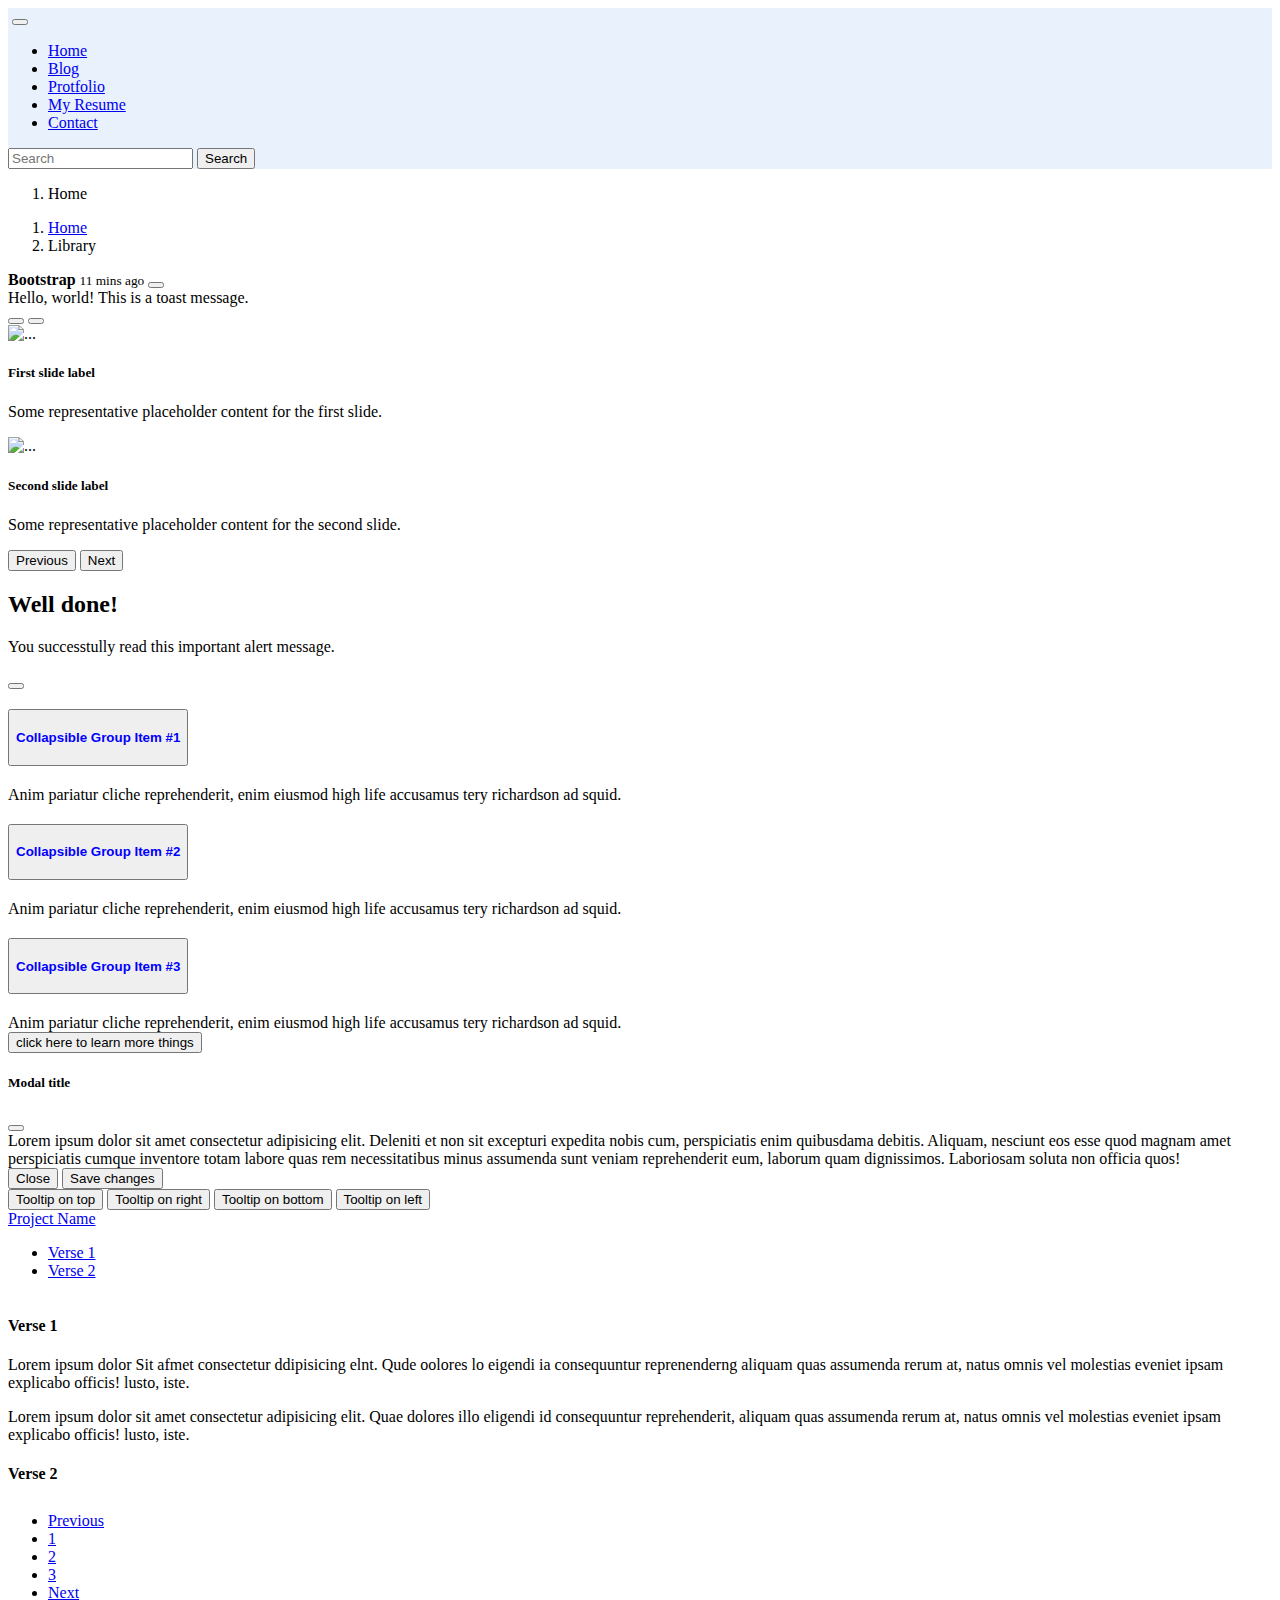
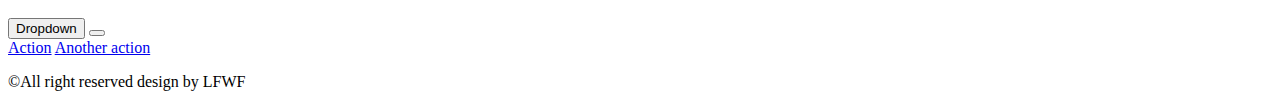
==== commit 18079523: "Update index.html" ====
--- a/index.html
+++ b/index.html
@@ -9,7 +9,7 @@
     <link href="https://cdn.jsdelivr.net/npm/bootstrap@5.1.1/dist/css/bootstrap.min.css" rel="stylesheet" integrity="sha384-F3w7mX95PdgyTmZZMECAngseQB83DfGTowi0iMjiWaeVhAn4FJkqJByhZMI3AhiU" crossorigin="anonymous">
 
     <title>Hello, world!</title>
-    <link rel="stylesheet" href="style.css">
+    <link rel="stylesheet" href="./style.css">
   </head>
 
 <body>
--- a/style.css
+++ b/style.css
@@ -11,7 +11,24 @@
 button{
 
 }
-.page-no{
-    float: right !important;
-    margin: 10px 0;
-}+.accordion-item h4{
+    color: blue;
+}
+.accordion-item h4:hover{
+        text-decoration: underline;
+
+}
+.accordion-button::after{
+    display: none !important;
+}
+.accordion-button:not(.collapsed) {
+    color: #0c63e4 !important;
+    background-color: none !important;
+    box-shadow: inset 0 -1px 0 rgba(0,0,0,.125);
+}
+element.style {
+    position: absolute;
+    inset: -123px auto auto -15px !important;
+    margin: 0px;
+    transform: translate(113px, 40px);
+}
